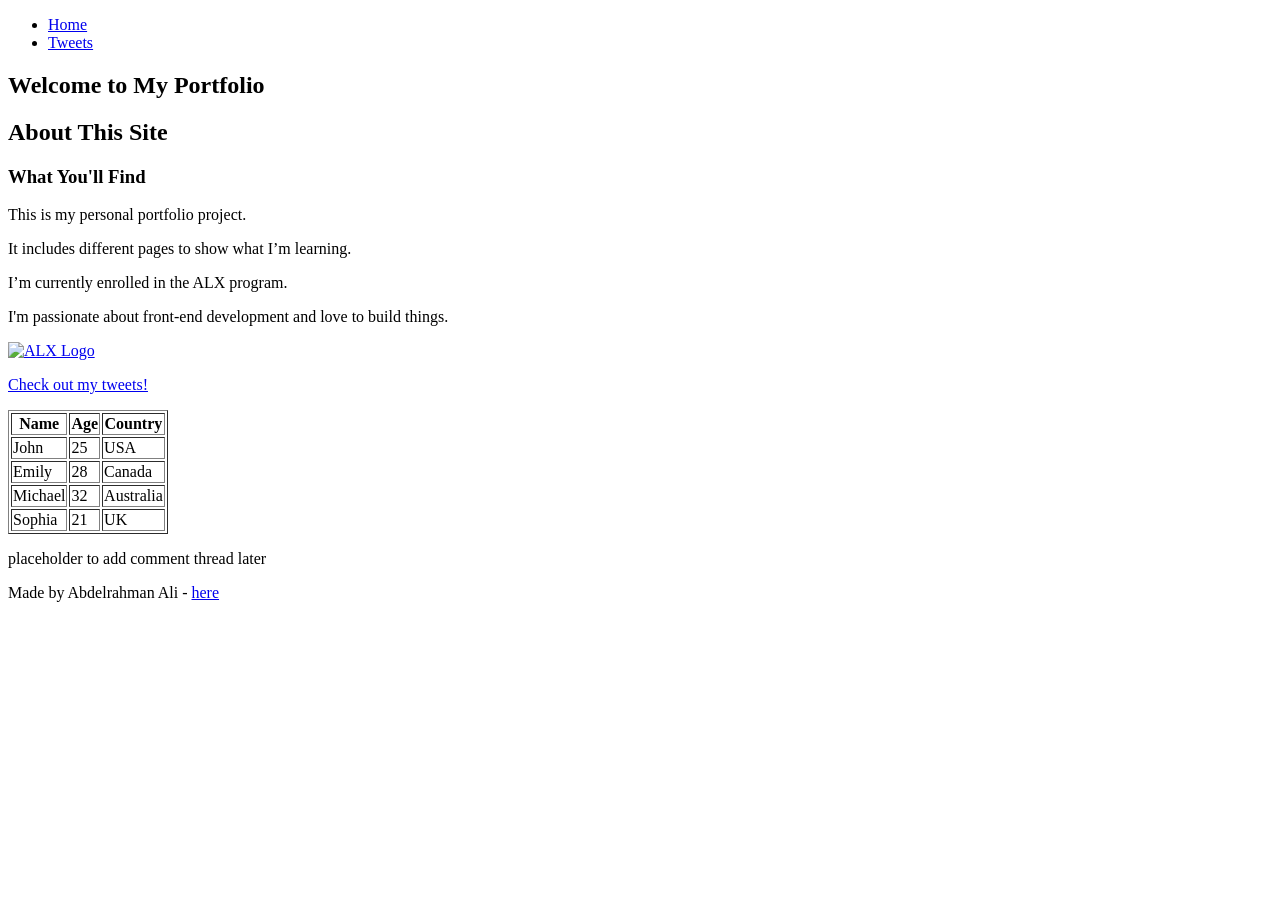
==== css_basic/index.html @ c097a35d "Add css_basic project" ====
<!DOCTYPE html>
<html lang="en">
<head>
  <meta charset="utf-8">
  <link href="base.css" rel="stylesheet">
  <title>Index Page</title>
</head>
<body>
  <header>
    <ul>
      <li><a href="index.html">Home</a></li>
      <li><a href="tweets.html">Tweets</a></li>
    </ul>
  </header>
  <main>
    <article>
      <h1>Welcome to My Portfolio</h1>
      <h2>About This Site</h2>
      <h3>What You'll Find</h3>

      <p>This is my personal portfolio project.</p>
      <p>It includes different pages to show what I’m learning.</p>
      <p>I’m currently enrolled in the ALX program.</p>
      <p>I'm passionate about front-end development and love to build things.</p>

      <a href="https://www.alxafrica.com/" target="_blank">
        <img src="https://i.ibb.co/gTDZZT8/ALX-Logo-07.png" alt="ALX Logo" width="200">
      </a>

      <p><a href="tweets.html">Check out my tweets!</a></p>
      <table border="1">
        <thead>
          <tr>
            <th>Name</th>
            <th>Age</th>
            <th>Country</th>
          </tr>
        </thead>
        <tbody>
          <tr>
            <td>John</td>
            <td>25</td>
            <td>USA</td>
          </tr>
          <tr>
            <td>Emily</td>
            <td>28</td>
            <td>Canada</td>
          </tr>
          <tr>
            <td>Michael</td>
            <td>32</td>
            <td>Australia</td>
          </tr>
          <tr>
            <td>Sophia</td>
            <td>21</td>
            <td>UK</td>
          </tr>
        </tbody>
      </table>
    </article>
    <aside>
      <p>placeholder to add comment thread later</p>
    </aside>
  </main>
  <footer>
    <p>Made by Abdelrahman Ali - <a href="https://www.linkedin.com/in/abdelrahman-ali1/" target="_blank">here</a></p>
  </footer>
</body>
</html>
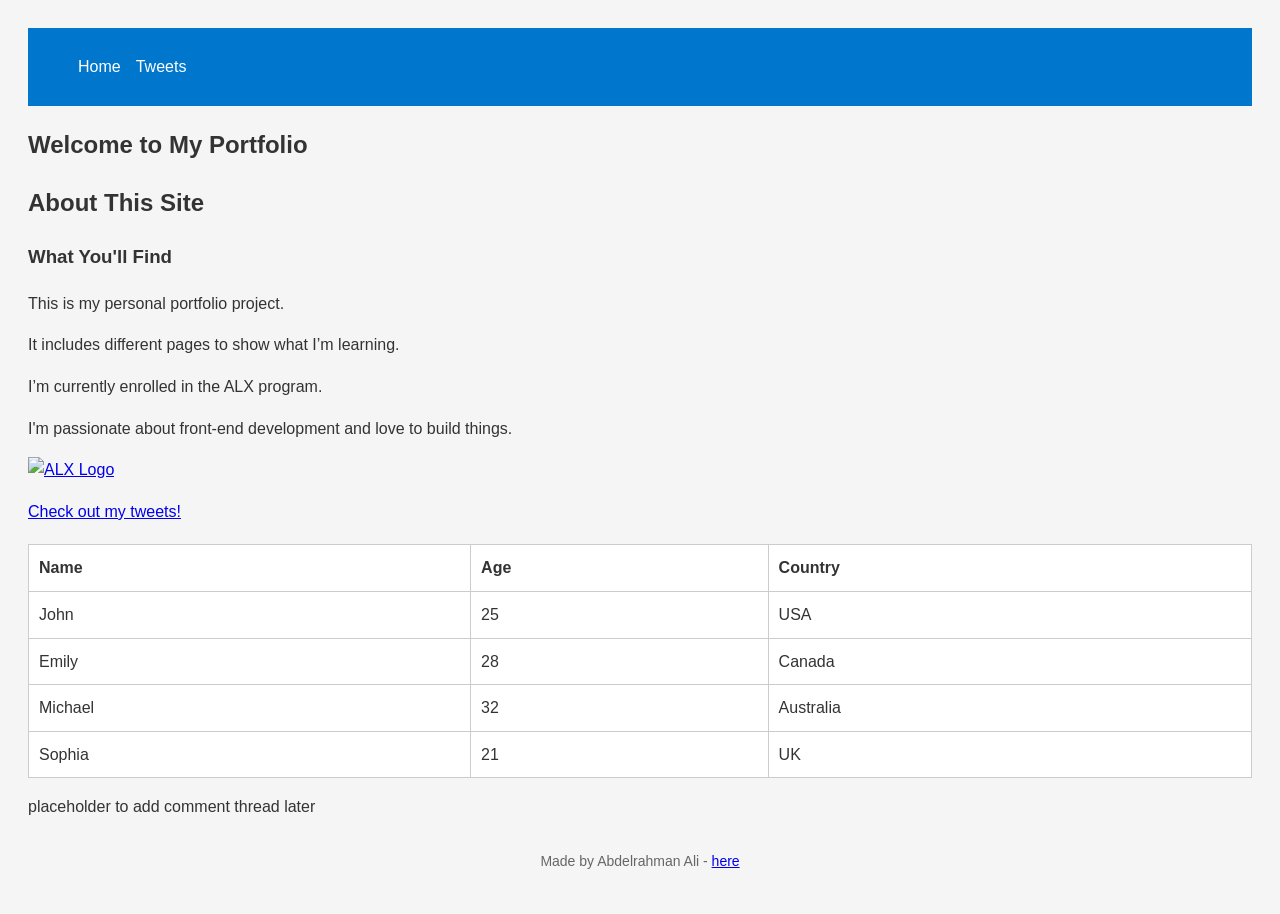
==== commit 0f9d2d4f: "Update index.html" ====
--- a/css_basic/index.html
+++ b/css_basic/index.html
@@ -2,7 +2,7 @@
 <html lang="en">
 <head>
   <meta charset="utf-8">
-  <link href="base.css" rel="stylesheet">
+  <link href="./base.css" rel="stylesheet">
   <title>Index Page</title>
 </head>
 <body>
@@ -68,4 +68,4 @@
     <p>Made by Abdelrahman Ali - <a href="https://www.linkedin.com/in/abdelrahman-ali1/" target="_blank">here</a></p>
   </footer>
 </body>
-</html>+</html>
--- a/css_basic/base.css
+++ b/css_basic/base.css
@@ -0,0 +1,47 @@
+
+
+body {
+  font-family: Arial, sans-serif;
+  background-color: #f5f5f5;
+  color: #333;
+  line-height: 1.6;
+  padding: 20px;
+}
+
+header {
+  background-color: #0077cc;
+  color: white;
+  padding: 10px;
+  margin-bottom: 20px;
+}
+
+header ul {
+  list-style: none;
+  display: flex;
+  gap: 15px;
+}
+
+header a {
+  color: white;
+  text-decoration: none;
+}
+
+table {
+  width: 100%;
+  border-collapse: collapse;
+  margin-top: 20px;
+  background-color: white;
+}
+
+th, td {
+  padding: 10px;
+  border: 1px solid #ccc;
+  text-align: left;
+}
+
+footer {
+  margin-top: 30px;
+  font-size: 14px;
+  text-align: center;
+  color: #666;
+}
